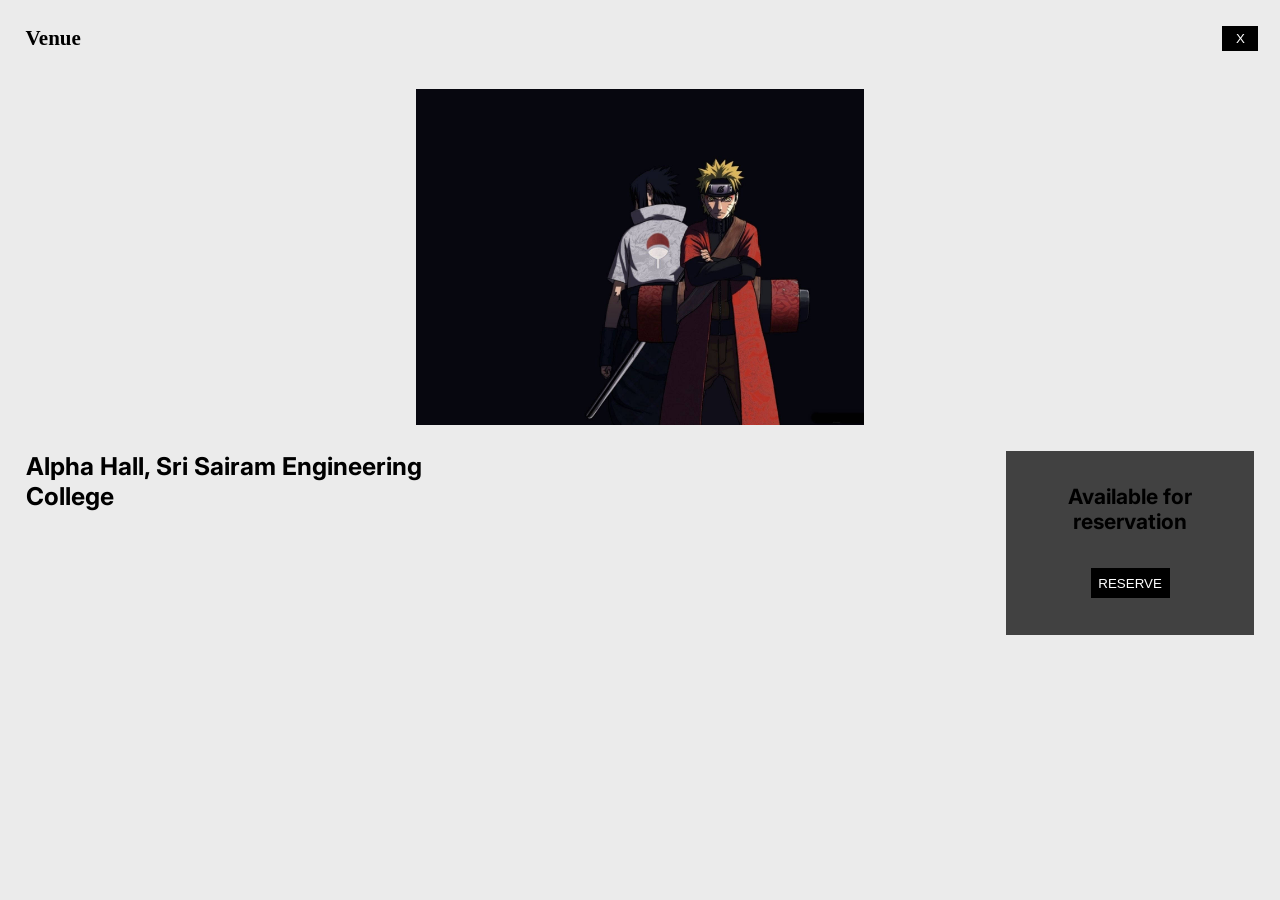
==== hall-details.html @ 67a22087 "Add files via upload" ====
<!DOCTYPE html>
<html lang="en">
<head>
    <meta charset="UTF-8">
    <meta http-equiv="X-UA-Compatible" content="IE=edge">
    <meta name="viewport" content="width=device-width, initial-scale=1.0">
    <title>Alpha Hall - Detail</title>
    <link rel="stylesheet" href="style.css">
    <link rel="stylesheet" href="utility.css">
</head>
<body>
    <div class="hall-pop">
        <div class="hall-venue-back">
            <h2>Venue</h2>
            <button class="venue-close">X</button>
        </div>
        <div class="hall-carousel">
            <img src="images/hallimages/awesome-naruto-and-sasuke-uchicha-l8qyn9k1b0s1hn1q.jpg" alt="Hall Image">
        </div>
        <div class="hall-details">
            <div class="hall-desc ff-inter fs-m">
                <h3>Alpha Hall, Sri Sairam Engineering College</h3>
            </div>
            <div class="hall-reserve ff-inter fs-m">
                <h4>Available for reservation</h4>
                <button>RESERVE</button>
            </div>
        </div>
    </div>
</body>
</html>
---- style.css ----
@import url('https://fonts.googleapis.com/css2?family=Inter:wght@100;200;300;400;500&display=swap');

*{
    margin: 0;
    padding: 0;
    box-sizing: border-box;
}

:root{
    font-size: 14px;
    --ff-inter: "Inter", sans-serif;
}

body{
    display: flex;
    background: #ebebeb;
    flex-direction: column;
    width: 100%;
    align-content: center;
    justify-content: center;
}

.nav-main{
    display: flex;
    width: 70%;
    max-width: 80%;
    justify-content: space-between;
    align-items: center;
    padding: 1%;
    position: fixed;
    top: 0%;
    /* outline: 1px solid red; */
}

.nav-links{
    align-items: center;
    display: flex;
    gap: 11%;
    padding: 0 7%;
    width: auto;
    /* outline: 1px solid red; */
}

.user-nav{
    display: inline-flex;
    border: 1px solid #454545;
    padding: 3% 6%;
    gap: 10%;
    background: #e1e1e1;
    cursor: pointer;
    color: #454545;
}

.nav-link{
    text-decoration: none;
    color: #454545;
}

.nav-link:hover{
    color: #636363;
}

.home-content{
    display: flex;
    flex-direction: column;
    align-content: center;
    justify-content: center;
    height: 100vh;
    width: 100%;
    padding: 17%;
    gap: 2.5rem;
}

.home-content h1{
    text-align: center;
    color: #272727;
    font-weight: 600;
}

.home-content p{
    text-align: center;
    color: #414141;
}

.home-buttons{
    margin-top: 1.8rem;
    display: flex;
    align-content: center;
    justify-content: center;
    gap: 2rem;
}

.butt-main{
    padding: 2%;
    background-color: black;
    color: white;
    border-radius: 3px;
    border: 1px solid black;
    cursor: pointer;
}

.butt-sub{
    padding: 2%;
    cursor: pointer;
}

.navv-main{
    width: 100vw;
    display: flex;
    justify-content: center;
}

.hall-card{
    display: flex;
    flex-direction: column;
    align-items: center;
    width: 17%;
    justify-content: center;
    align-items: center;   
}

.hall-info{
    display: inline-block;
    width: 100%;

}

.hall-img img{
    border-radius: 6px;
    width: 100%;
}


.hall-info h4{
    display: inline-block;
    padding: 6%; 
}

.hall-info p{
    padding: 0% 0% 0% 6%;
}

.hall-pop{
    min-height: auto;
    max-width: auto;
}

.hall-venue-back{
    display: flex;
    gap: 91%;
    padding: 2% 0% 0% 2%;
}

.venue-close{
    background-color: black;
    color: white;
    padding: 0% 1%;
    border: 1px solid black;
}

.hall-carousel img{
    display: block;
    margin-left: auto;
    margin-right: auto;
    justify-content: center;
    align-content: center;
    width: 35%;
    padding: 3% 0% 0% 0%;
}

.hall-details{
    display: flex;
    padding: 2% 2% 0% 2%;
    gap: 43%;
}

.hall-reserve{
    background-color: #414141;
    padding: 0% 1% 3% 1%;
    justify-content: center;
    align-content: center;
    text-align: center;
}

.hall-reserve h4{
    margin-top: 15%;
}

.hall-reserve button{
    margin-top: 15%;
    padding: 3%;
    background-color: black;
    color: white;
    border: 1px solid black;
}
---- utility.css ----
.fs-3l{
    font-size: 3rem;
}

.fs-2l{
    font-size: 2.5rem;
}

.fs-l{
    font-size: 2rem;
}

.fs-2m{
    font-size: 1.7rem;
}

.fs-m{
    font-size: 1.5rem;
}

.fs-2s{
    font-size: 1.2rem;
}

.fs-s{
    font-size: 1rem;
}

.ff-inter{
    font-family: var(--ff-inter);
}

.fw-100{
    font-weight: 100;
}

.fw-200{
    font-weight: 200;
}

.fw-300{
    font-weight: 300;
}

.fw-400{
    font-weight: 400;
}

.fw-500{
    font-weight: 500;
}

.fw-600{
    font-weight: 600;
}

.fw-700{
    font-weight: 700;
}

.br-m{
    border-radius: 20px;
}
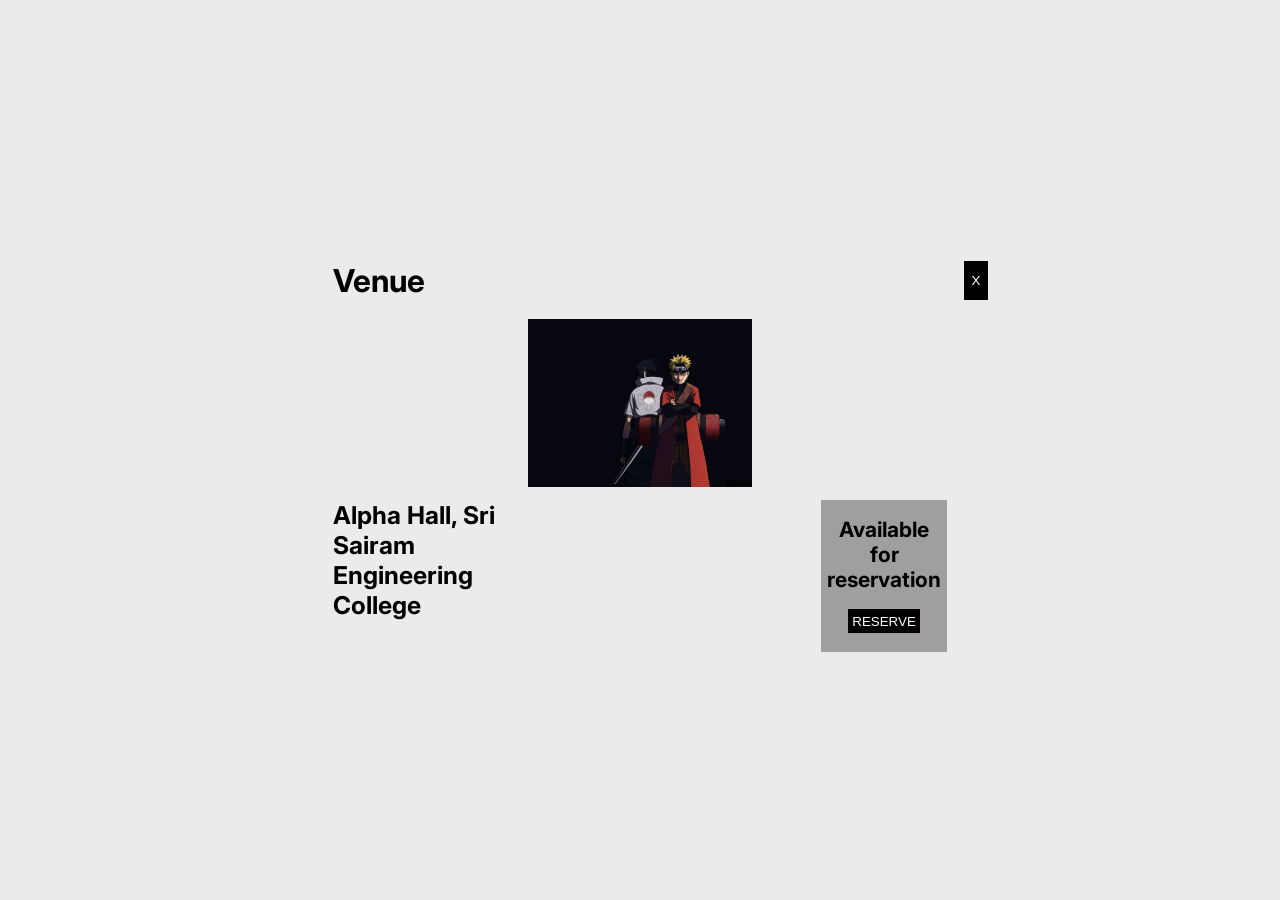
==== commit 42ee852c: "Add files via upload" ====
--- a/hall-details.html
+++ b/hall-details.html
@@ -9,21 +9,23 @@
     <link rel="stylesheet" href="utility.css">
 </head>
 <body>
-    <div class="hall-pop">
-        <div class="hall-venue-back">
-            <h2>Venue</h2>
-            <button class="venue-close">X</button>
-        </div>
-        <div class="hall-carousel">
-            <img src="images/hallimages/awesome-naruto-and-sasuke-uchicha-l8qyn9k1b0s1hn1q.jpg" alt="Hall Image">
-        </div>
-        <div class="hall-details">
-            <div class="hall-desc ff-inter fs-m">
-                <h3>Alpha Hall, Sri Sairam Engineering College</h3>
+    <div class="hall-center">
+        <div class="hall-pop">
+            <div class="hall-venue-back ff-inter fs-m">
+                <h2>Venue</h2>
+                <button class="venue-close">X</button>
             </div>
-            <div class="hall-reserve ff-inter fs-m">
-                <h4>Available for reservation</h4>
-                <button>RESERVE</button>
+            <div class="hall-carousel">
+                <img src="images/hallimages/awesome-naruto-and-sasuke-uchicha-l8qyn9k1b0s1hn1q.jpg" alt="Hall Image">
+            </div>
+            <div class="hall-details">
+                <div class="hall-desc ff-inter fs-m">
+                    <h3>Alpha Hall, Sri Sairam Engineering College</h3>
+                </div>
+                <div class="hall-reserve ff-inter fs-m">
+                    <h4>Available for reservation</h4>
+                    <button>RESERVE</button>
+                </div>
             </div>
         </div>
     </div>
--- a/style.css
+++ b/style.css
@@ -15,9 +15,9 @@
     display: flex;
     background: #ebebeb;
     flex-direction: column;
-    width: 100%;
-    align-content: center;
-    justify-content: center;
+    align-content: center;
+    justify-content: center;
+    min-height: 100vh;
 }
 
 .nav-main{
@@ -140,14 +140,20 @@
     padding: 0% 0% 0% 6%;
 }
 
+.hall-center{
+    display: flex;
+    justify-content: center;
+}
+
 .hall-pop{
-    min-height: auto;
-    max-width: auto;
+    height: 50%;
+    width: 50%;
+    box-shadow: 0px 0px 10px rgb(red, green, blue);
 }
 
 .hall-venue-back{
     display: flex;
-    gap: 91%;
+    gap: 86%;
     padding: 2% 0% 0% 2%;
 }
 
@@ -175,7 +181,7 @@
 }
 
 .hall-reserve{
-    background-color: #414141;
+    background-color: #a09e9e;
     padding: 0% 1% 3% 1%;
     justify-content: center;
     align-content: center;
